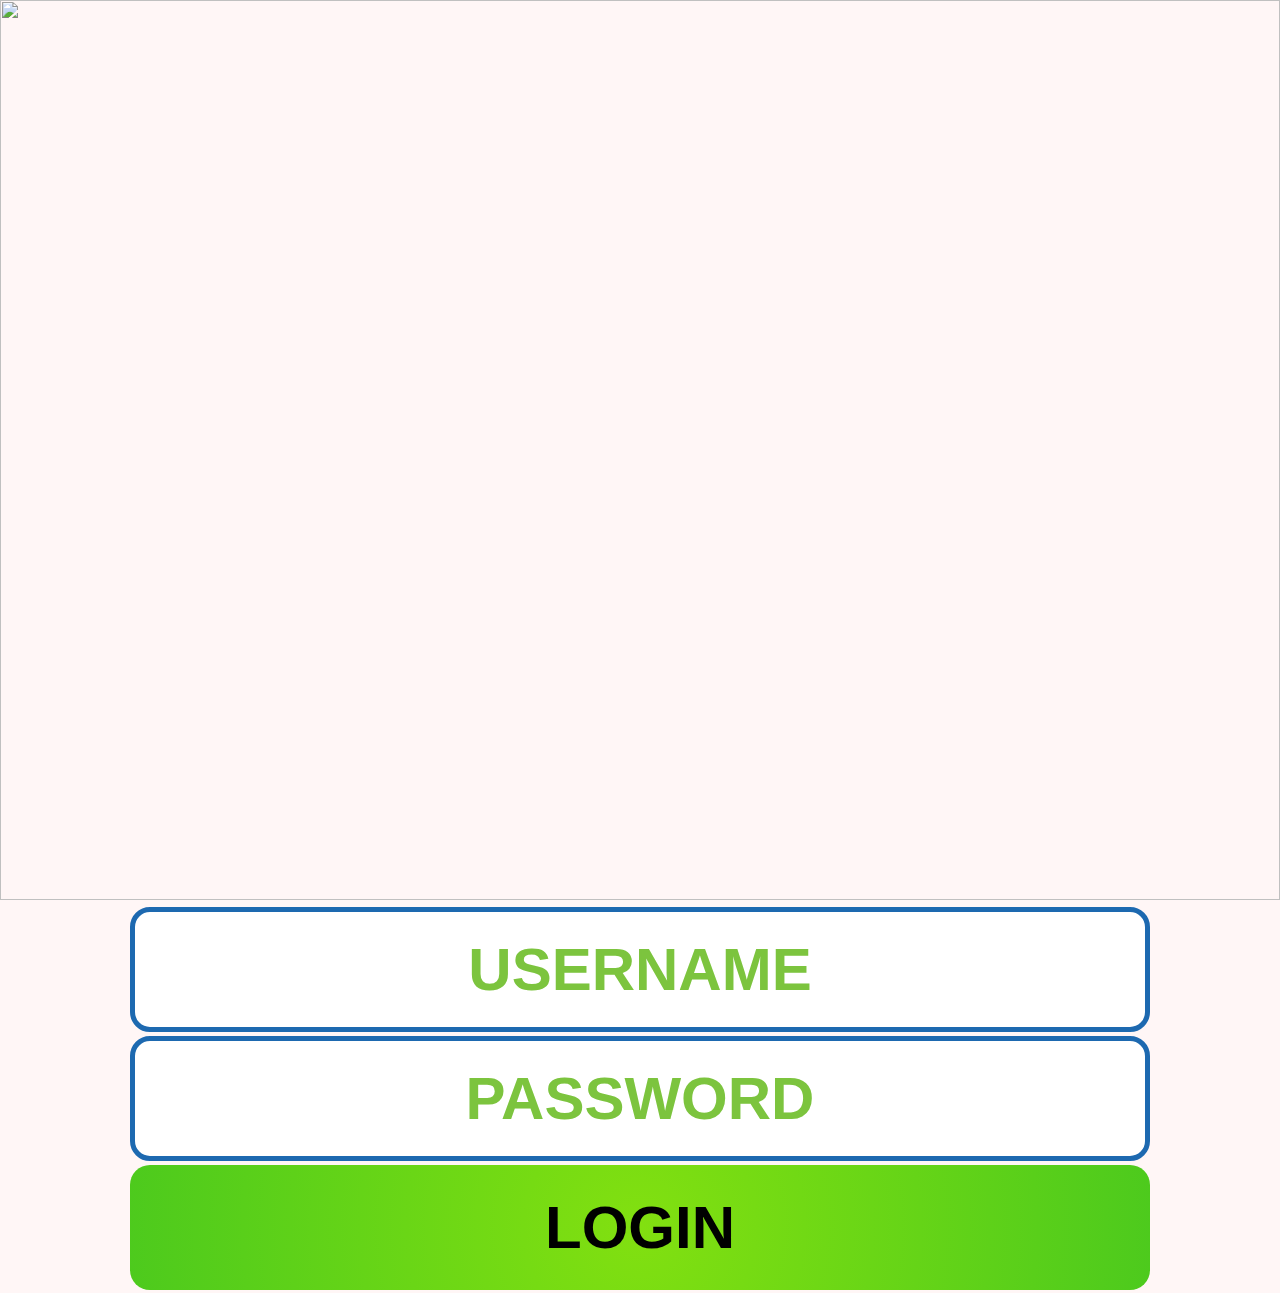
==== index.html @ d65be751 "commit 2" ====
<html>
	<head>
		<meta name="viewport" content="width=device-width, initial-scale=0.3, maximum-scale=0.3, user-scalable=no" />
		<title>Legacy School Bangalore App</title>
		<link rel="shortcut icon" href="favicon.ico"/>
		<link rel="stylesheet" type="text/css" href="style.css"/>
	</head>
	<body>
		<div id="content">
			<img src="img/logofull.png" id="logofull"/>
			<table id="center">
				<form id="login">
					<tr>
						<td height="17%">
						</td>
					</tr>
					<tr>
						<td align="center" height="20%">
							<input type="text" class="form" placeholder="USERNAME"/>
                        </td>
					</tr>
					<tr>
						<td align="center" height="15%">
                            <input type="password" class="form" placeholder="PASSWORD"/>
                        </td>
					</tr>
					<tr>
						<td align="center">
							<input type="submit" class="form" id="button" value="LOGIN"/>
                        </td>
					</tr>
				</form>
			</table>
		</div>
	</body>
	<script src="logosize.js"></script>
	<script src="radius.js"></script>
</html>
---- style.css ----
body{
	padding: 0;
	margin: 0;
		background: #fff6f6;
}

#content{
	width: 100%;
	height: 100%;
}

#logofull{
	width: 100%;
	height:auto;
	-webkit-filter: drop-shadow(0px 0px 10px #1D69B0)
	filter: drop-shadow(0px 0px 10px #1D69B0)
}

#center{
	width: 100%;

}

/* --Login Boxes-- */
input[type="text"] {
	width: 80%;
	border-radius:20px;
	text-align:center;
	font-size: 60px;
	height:125px;
	color: #1D69B0;
	border: solid #1D69B0 5px;
	background: #fff;
	font-weight: 700;
}

input[type="password"] {
	width: 80%;
	border-radius:20px;
	text-align:center;
	font-size: 60px;
	height:125px;
	color: #1D69B0;
	border: solid #1D69B0 5px;
	background: ;
	font-weight: 700;
}

input::-webkit-input-placeholder {
   color: #7CC43E;
}

input:-moz-placeholder { /* Firefox 18- */
   color:#7CC43E;  
}

input::-moz-placeholder {  /* Firefox 19+ */
   color: #7CC43E;  
}

input:-ms-input-placeholder {  
   color: #7CC43E;  
}
/* End of login boxes */

input[type="submit"]{
	width: 80%;
	height:125px;
	font-size: 60px;
	font-weight: 700;
	background: radial-gradient(circle, #82E010, #4DCA1D);
	border: 0;
	border-radius: 20px;
}

input:focus {outline: none; }
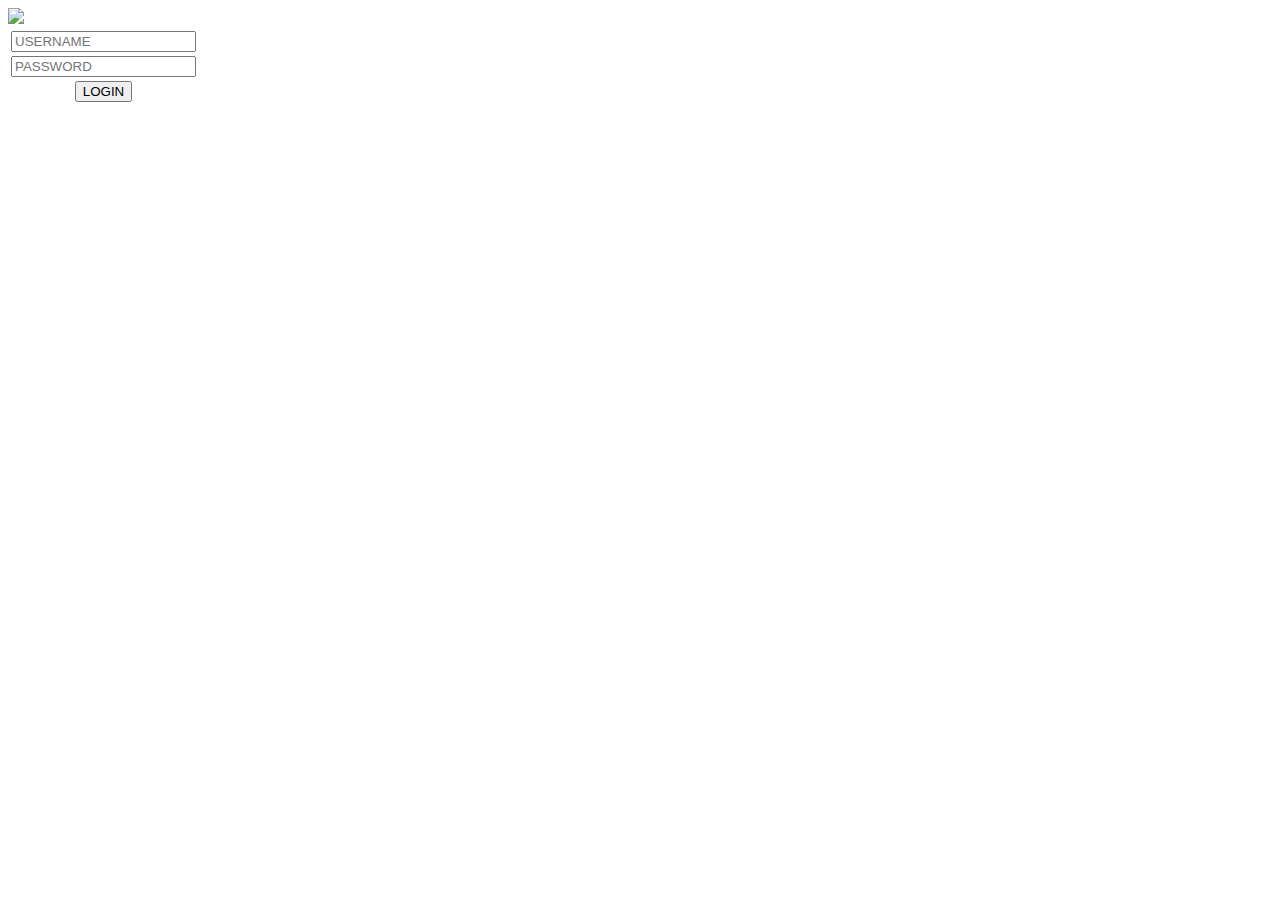
==== commit 205797d3: "update 3" ====
--- a/index.html
+++ b/index.html
@@ -9,19 +9,19 @@
 		<div id="content">
 			<img src="img/logofull.png" id="logofull"/>
 			<table id="center">
-				<form id="login">
+				<form id="login" name="login" action="students.html" onsubmit="return formload()" >
 					<tr>
 						<td height="17%">
 						</td>
 					</tr>
 					<tr>
 						<td align="center" height="20%">
-							<input type="text" class="form" placeholder="USERNAME"/>
+							<input type="text" class="form" name="user" placeholder="USERNAME"/>
                         </td>
 					</tr>
 					<tr>
 						<td align="center" height="15%">
-                            <input type="password" class="form" placeholder="PASSWORD"/>
+                            <input type="password" class="form" name="password" placeholder="PASSWORD"/>
                         </td>
 					</tr>
 					<tr>
@@ -33,6 +33,35 @@
 			</table>
 		</div>
 	</body>
+	<script>
+    
+    function formload(){
+        var user = document.forms['login']['user'];
+        var pass = document.forms['login']['password'];
+        var f = false;
+        if (user.value === ""){
+            alert("Enter a username and a password!!!!");
+            user.classList.add("required");
+            user.classList.remove("required");
+            user.classList.add("required");
+            f = true;
+        }
+        if (pass.value === ""){
+            alert("Enter a username and a password!!!!");
+            pass.classList.add("required");
+            pass.classList.remove("required");
+            pass.classList.add("required");
+            f = true;
+        }
+        if (f===true){
+            return false;
+        }
+        else{
+            return null;
+        }
+}
+
+    </script>
 	<script src="logosize.js"></script>
 	<script src="radius.js"></script>
 </html>